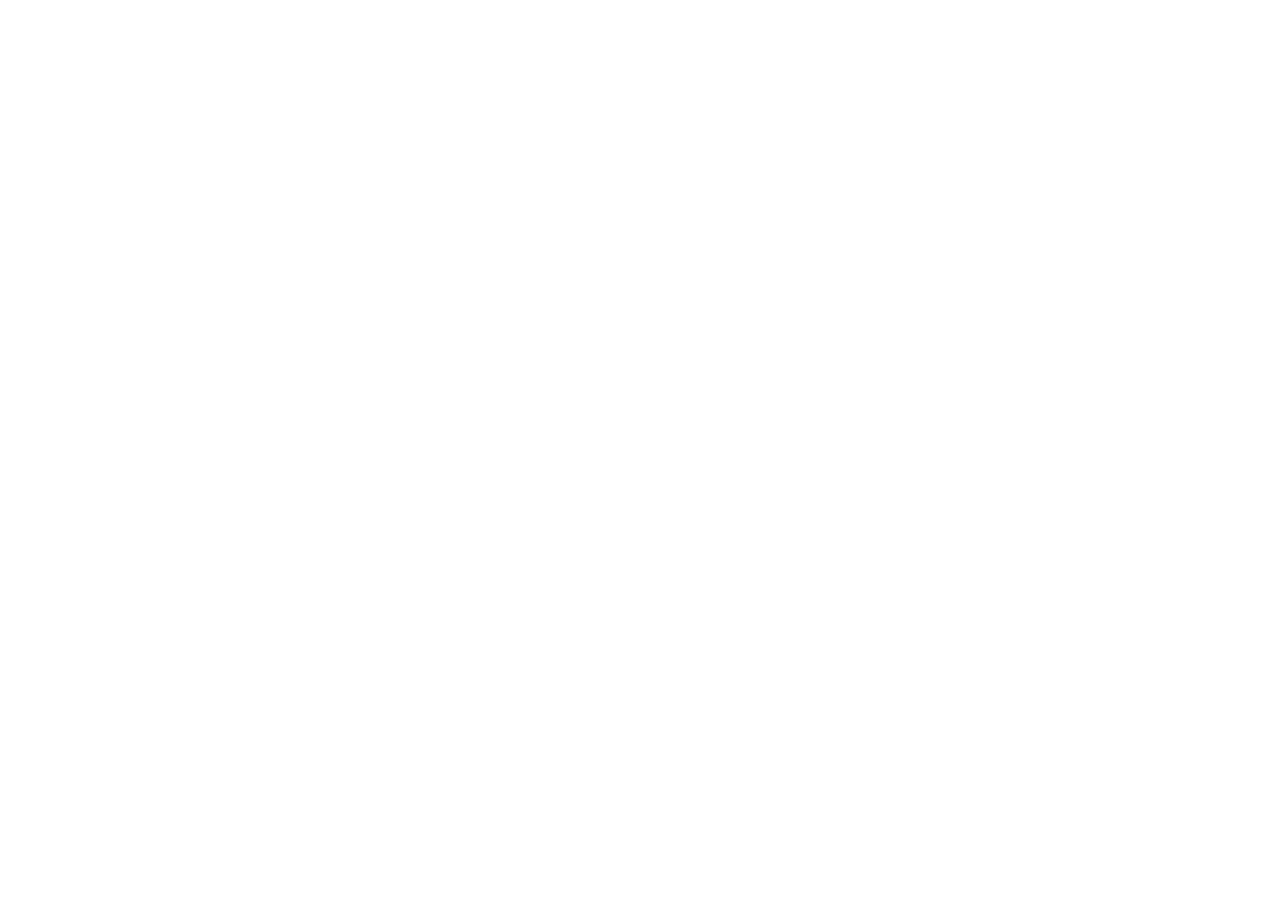
==== form.html @ dbb87fbe "newtab" ====
<!DOCTYPE html>
<html lang="en">

<head>
    <meta charset="UTF-8">
    <meta http-equiv="X-UA-Compatible" content="IE=edge">
    <meta name="viewport" content="width=device-width, initial-scale=1.0">
    <title>Document</title>
</head>

<body>
    <form action=""></form>
</body>

</html>
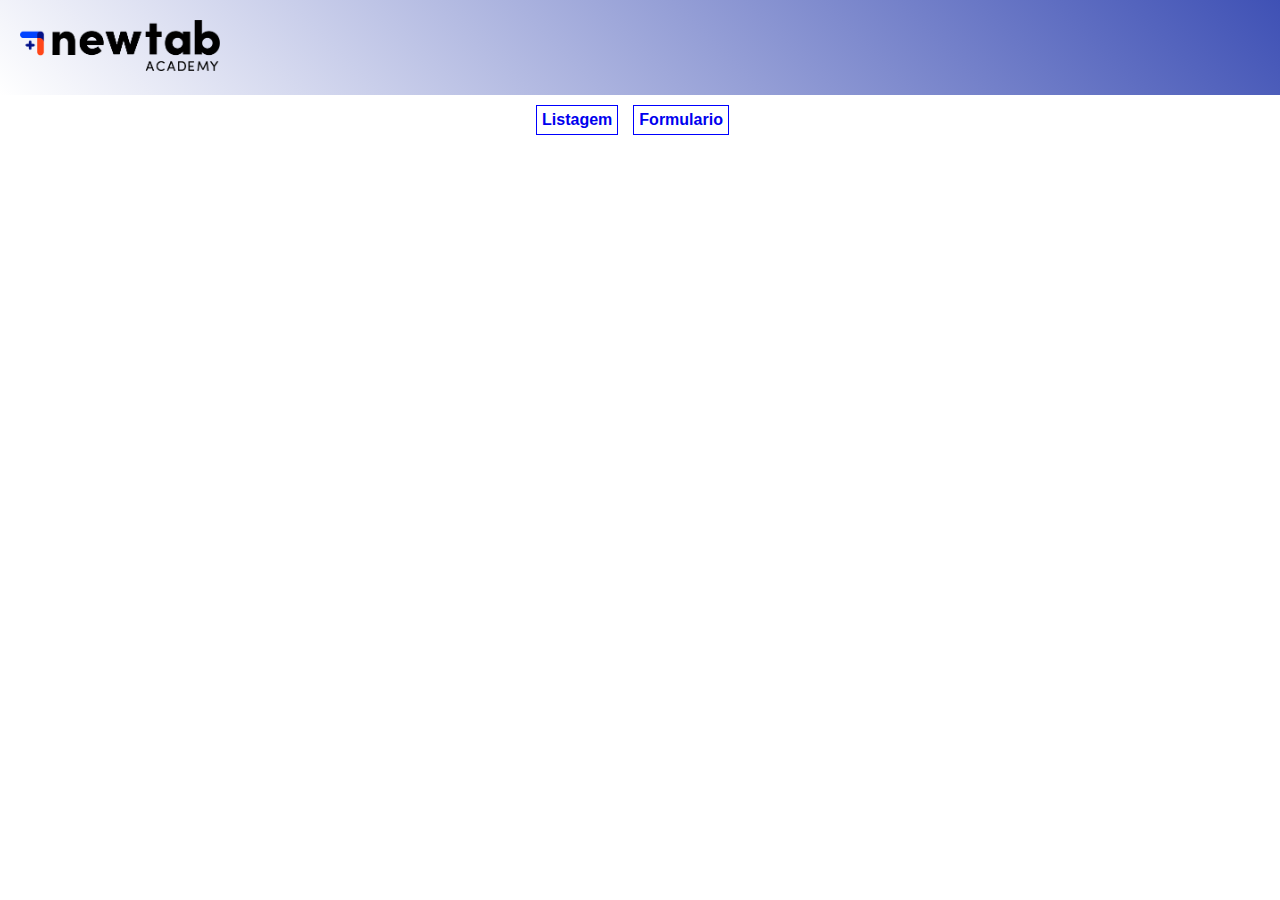
==== commit c787f4b7: "cabecalho do site" ====
--- a/form.html
+++ b/form.html
@@ -4,12 +4,23 @@
 <head>
     <meta charset="UTF-8">
     <meta http-equiv="X-UA-Compatible" content="IE=edge">
+    <link rel="stylesheet" href="./assets/CSS/style.css">
     <meta name="viewport" content="width=device-width, initial-scale=1.0">
     <title>Document</title>
 </head>
 
 <body>
-    <form action=""></form>
+    <header>
+        <img src="./assets/img/newtabpng.png" alt="newtab">
+    </header>
+    <nav>
+        <a href="index.html">Listagem</a>
+        <a href="./form.html">Formulario</a>
+
+    </nav>
+    <section>
+
+    </section>
 </body>
 
 </html>--- a/assets/CSS/style.css
+++ b/assets/CSS/style.css
@@ -0,0 +1,27 @@
+body {
+  margin: 0;
+}
+
+header {
+  background: linear-gradient(45deg, #fff, #3f51b5);
+  padding: 20px;
+}
+
+img {
+  width: 200px;
+}
+
+nav {
+  display: flex;
+  justify-content: center;
+  font-weight: bold;
+}
+
+nav a {
+  text-decoration: none;
+  margin-right: 15px;
+  font-family: Arial, Helvetica, sans-serif;
+  border: 1px solid blue;
+  padding: 5px;
+  margin-top: 10px;
+}
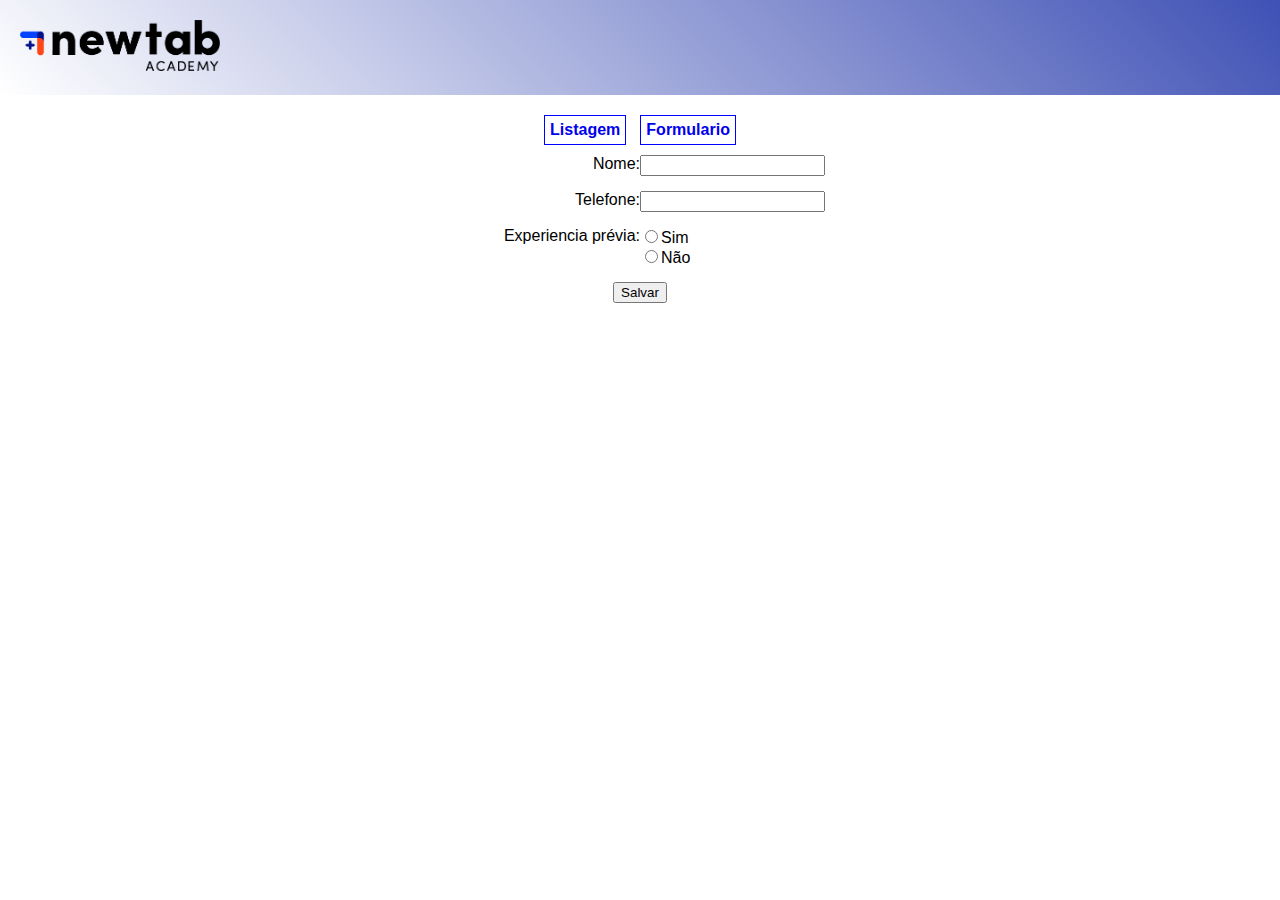
==== commit b26ac50d: "finalizado projeto newtab" ====
--- a/form.html
+++ b/form.html
@@ -5,6 +5,7 @@
     <meta charset="UTF-8">
     <meta http-equiv="X-UA-Compatible" content="IE=edge">
     <link rel="stylesheet" href="./assets/CSS/style.css">
+    <link rel="stylesheet" href="./assets/CSS/form.css">
     <meta name="viewport" content="width=device-width, initial-scale=1.0">
     <title>Document</title>
 </head>
@@ -19,7 +20,27 @@
 
     </nav>
     <section>
+        <form class="formulario">
+            <div class="linha-formulario">
+                <label class="label-grande" for="name">Nome:</label>
+                <input type="text" required name="nome" id="name">
+            </div>
 
+            <div class="linha-formulario">
+                <label class="label-grande" for="phone">Telefone:</label>
+                <input type="tel" required name="phone" id="phone">
+            </div>
+
+            <div class="linha-formulario xp-line" style="display: flex;">
+                <label class="label-grande">Experiencia prévia:</label>
+                <div>
+                    <input type="radio" required name="exp" id="exp-sim"><label for="exp-sim">Sim</label>
+                    <br>
+                    <input type="radio" required name="exp" id="exp-no"><label for="exp-no">Não</label>
+                </div>
+            </div>
+            <input type="submit" value="Salvar">
+        </form>
     </section>
 </body>
 
--- a/assets/CSS/style.css
+++ b/assets/CSS/style.css
@@ -1,5 +1,6 @@
 body {
   margin: 0;
+  font-family: Arial, Helvetica, sans-serif;
 }
 
 header {
@@ -15,12 +16,14 @@
   display: flex;
   justify-content: center;
   font-weight: bold;
+  margin: 10px 0;
 }
 
 nav a {
   text-decoration: none;
-  margin-right: 15px;
-  font-family: Arial, Helvetica, sans-serif;
+  margin-right: 7px;
+  margin-left: 7px;
+
   border: 1px solid blue;
   padding: 5px;
   margin-top: 10px;
--- a/assets/CSS/form.css
+++ b/assets/CSS/form.css
@@ -0,0 +1,47 @@
+.formulario {
+  display: flex;
+  flex-direction: column;
+  justify-content: center;
+  align-items: center;
+}
+
+.formulario div {
+  width: 100%;
+  display: flex;
+  flex-direction: row;
+}
+
+.formulario .label-grande {
+  display: inline-block;
+  text-align: right;
+  width: 50%;
+}
+
+.formulario .linha-formulario {
+  margin-bottom: 15px;
+}
+
+.xp-line div {
+  display: inline-block;
+  width: 40%;
+}
+
+@media screen and (max-width: 419px) {
+  .formulario input [type='text'] {
+    width: 100%;
+  }
+  .formulario .label-grande {
+    width: 100%;
+    text-align: center;
+  }
+
+  .xp-line {
+    flex-direction: column;
+  }
+
+  .xp-line div {
+    display: flex;
+    width: 100%;
+    justify-content: center;
+  }
+}
